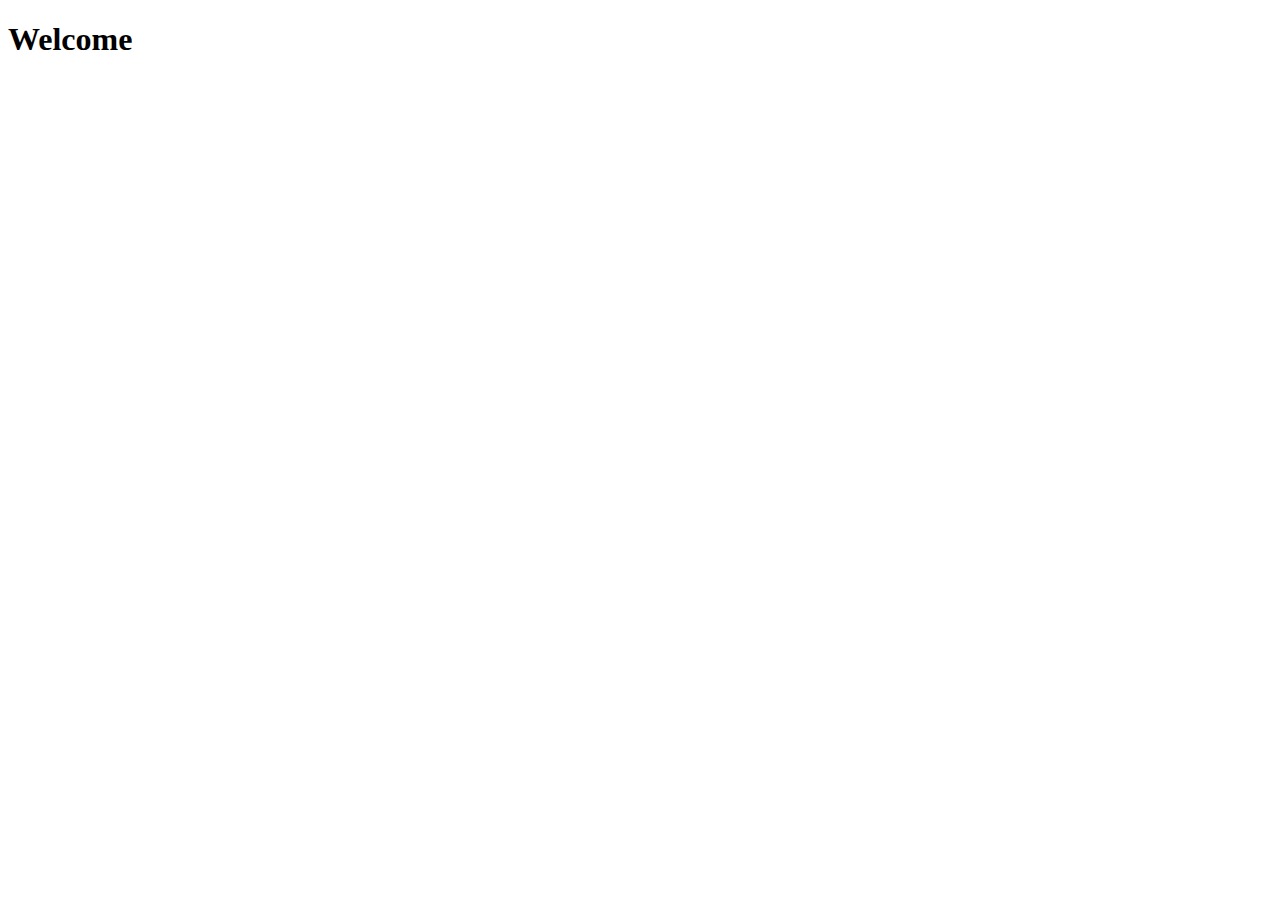
==== index.html @ 09ce6661 "inital commit" ====
<!DOCTYPE html>
<html lang="en">
<head>
    <link rel="stylesheet" href="/scripts/style.css">
    <meta charset="UTF-8">
    <meta name="viewport" content="width=device-width, initial-scale=1.0">
    <title>Natoon_Network</title>
</head>
<body class="back">
    <h1>Welcome</h1>
    
</body>
</html>
---- scripts/style.css ----
.back {
    /* describes styles for the background */
    background-image: url(https://th.bing.com/th/id/OIP.Z_PIeIRDajXPmZHROt-T_QHaEK?rs=1&pid=ImgDetMain);
    background-repeat: no-repeat;
    background-size: cover;
    background-position: ;
}
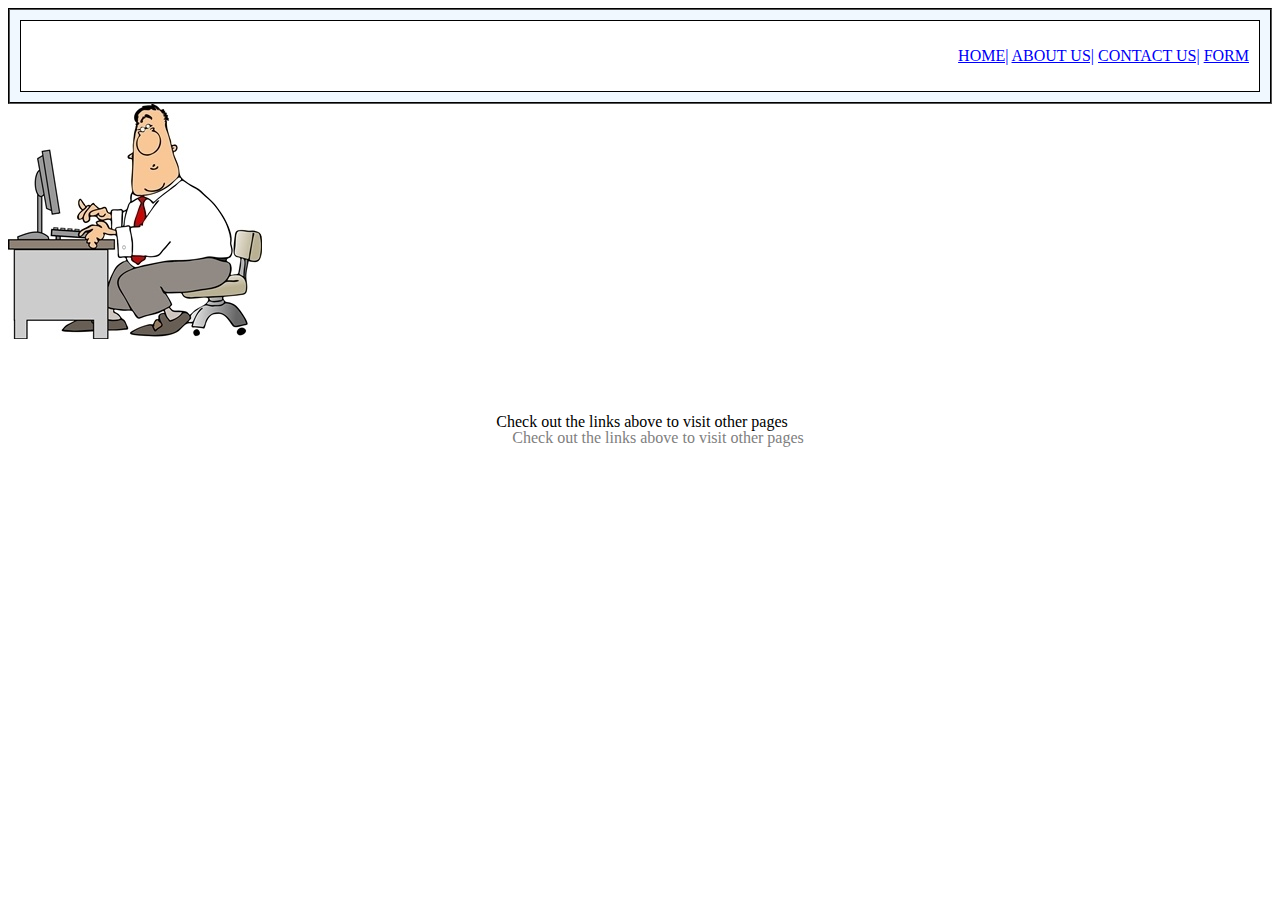
==== commit a71977e5: "Initial commit for ntn website" ====
--- a/index.html
+++ b/index.html
@@ -5,9 +5,27 @@
     <meta charset="UTF-8">
     <meta name="viewport" content="width=device-width, initial-scale=1.0">
     <title>Natoon_Network</title>
+    <link rel="icon" href="/images/principal.jpg">
 </head>
-<body class="back">
-    <h1>Welcome</h1>
-    
+<body>
+    <div class="navigation">
+        <header>
+            <nav class="navbars">
+                <p>
+                    <a href="/pages/home.html">Home|</a>
+                    <a href="/pages/about.html">About us|</a>
+                    <a href="/pages/contact.html">Contact us|</a>
+                    <a href="/pages/form.html">Form</a>
+                </p>
+            </nav>
+        </header>
+    </div>
+    <div>
+        <img src="/images/principal.jpg" alt="meme">
+    </div>
+    <div class="texts">
+        <br><br><br>
+        <p> &nbsp;Check out the links above to visit other pages</p>
+    </div>
 </body>
 </html>--- a/scripts/style.css
+++ b/scripts/style.css
@@ -1,7 +1,88 @@
-.back {
-    /* describes styles for the background */
-    background-image: url(https://th.bing.com/th/id/OIP.Z_PIeIRDajXPmZHROt-T_QHaEK?rs=1&pid=ImgDetMain);
-    background-repeat: no-repeat;
-    background-size: cover;
-    background-position: ;
+/* describes styles for index.html */
+.texts {
+    text-align: center;
+    text-shadow: 2ch 2ch gray;
+}
+.titles {
+    text-align: center;
+    text-decoration: underline;
+    font-family: 'Times New Roman', Times, serif;
+    font-weight: 900;
+    font-style: oblique;
+}
+.smalltitles{
+    text-align: center;
+    text-decoration: underline;
+    font-weight: lighter;
+    font-family: Georgia, 'Times New Roman', Times, serif;
+    font-style: oblique;
+}
+.navigation{
+    text-align: right;
+    word-spacing: normal;
+    padding: 10px;
+    border: 2px groove black;
+    text-transform: uppercase;
+    background-color: aliceblue;
+}
+.navbars{
+    background-color: white;
+    box-sizing: border-box;
+    padding: 10px;
+    border: 1px solid black;
+}
+
+/* Describes styles for the form.html */
+.field {
+    word-spacing: normal;
+    line-height: 2;
+    font-weight: 600;
+    font-size: large;
+    font-family: 'Gill Sans', 'Gill Sans MT', Calibri, 'Trebuchet MS', sans-serif;
+    margin: 0 auto;
+    padding: 10px;
+    color: teal;
+    background-color: whitesmoke;
+}
+.pictures {
+    display: block;
+    margin-left: auto;
+    margin-right: auto;
+    height: 280px;
+    padding: 5px ;
+    box-sizing: border-box;
+    width: 300px;
+    background-color: silver;
+
+}
+.heading {
+    text-align: center;
+    text-transform: uppercase;
+    text-decoration: underline solid silver;
+    color: rgb(21, 231, 238);
+    background-color: whitesmoke;
+}
+.push{
+    color: red;
+    background-color: black;
+    padding: 10px;
+}
+input{
+    font-weight: lighter;
+    text-align: justify;
+    background-color: mintcream;
+}
+/* END(form.html styles) */
+
+/* Link styles */
+
+/* Home.html styles */
+.home {
+    text-align: center;
+}
+
+/* contact.html */
+.pic {
+    display: block;
+    float: right;
 }